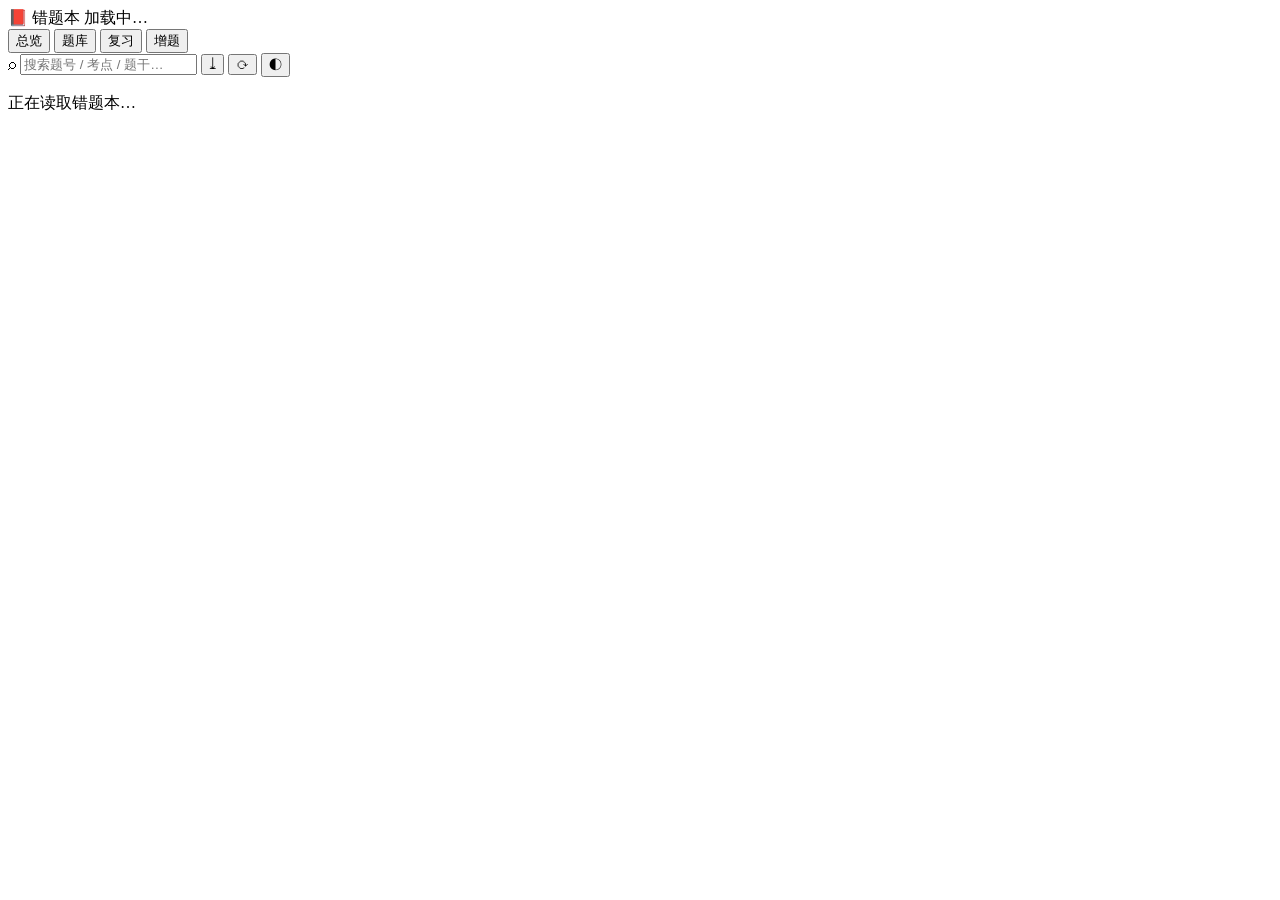
==== 错题本-app/public/index.html @ 385b6898 "改成「错题本」三级结构：大类 → 科目 → 章节，并完成刷题与增题 结构 - 高数错题本/ 迁移为 错题本/{数学/{高数,线代,概率论}, 408/{数据结构,计算机组成原理,操作系统,计算机网络}" ====
<!doctype html>
<html lang="zh-CN" data-theme="dark">
  <head>
    <meta charset="utf-8" />
    <meta name="viewport" content="width=device-width, initial-scale=1, viewport-fit=cover" />
    <title>错题本</title>
    <link rel="stylesheet" href="/vendor/katex/katex.min.css" />
    <link rel="stylesheet" href="/style.css" />
    <link rel="icon" href="data:image/svg+xml,<svg xmlns='http://www.w3.org/2000/svg' viewBox='0 0 32 32'><text y='26' font-size='26'>📕</text></svg>" />
  </head>
  <body>
    <header class="topbar">
      <div class="brand">
        <span class="brand-mark">📕</span>
        <span class="brand-text">错题本</span>
        <span class="brand-sub" id="brandSub">加载中…</span>
      </div>

      <nav class="tabs" id="tabs">
        <button class="tab is-active" data-view="dashboard">总览</button>
        <button class="tab" data-view="library">题库</button>
        <button class="tab" data-view="review">复习</button>
        <button class="tab" data-view="add">增题</button>
      </nav>

      <div class="topbar-tools">
        <label class="search">
          <span class="search-icon">⌕</span>
          <input id="search" type="search" placeholder="搜索题号 / 考点 / 题干…" autocomplete="off" />
        </label>
        <button class="icon-btn" id="btnExport" title="导出 questions.json 与 stats.md">⤓</button>
        <button class="icon-btn" id="btnRefresh" title="重新扫描错题本目录">⟳</button>
        <button class="icon-btn" id="btnTheme" title="切换深浅色">◐</button>
      </div>
    </header>

    <main id="main">
      <div class="loading"><div class="spinner"></div><p>正在读取错题本…</p></div>
    </main>

    <aside class="drawer" id="drawer" hidden aria-hidden="true">
      <div class="drawer-backdrop" data-close-drawer></div>
      <article class="drawer-panel" id="drawerPanel"></article>
    </aside>

    <div class="toast-stack" id="toasts"></div>

    <script src="/vendor/katex/katex.min.js"></script>
    <script type="module" src="/app.js"></script>
  </body>
</html>
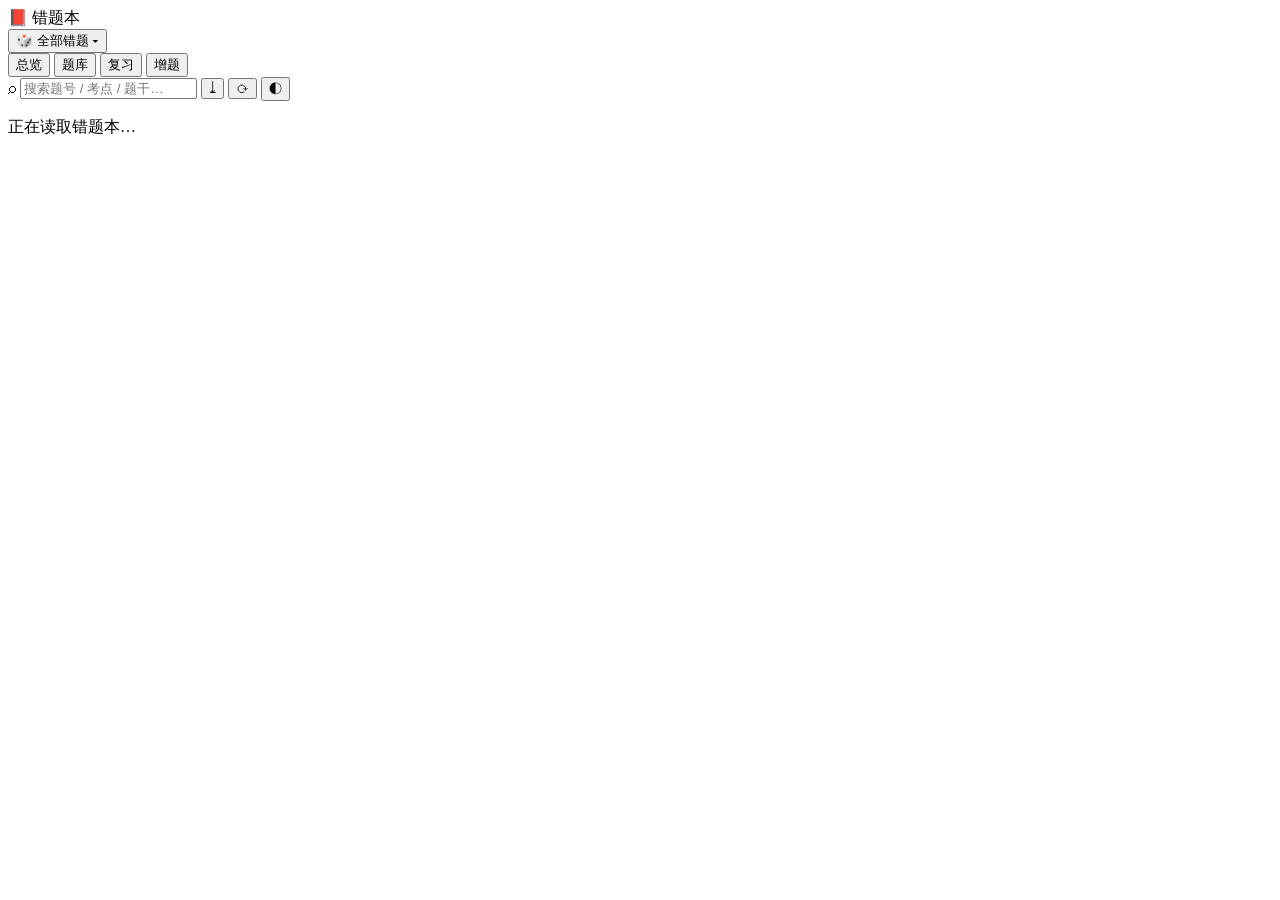
==== commit 6f9e4df0: "范围选择改成顶栏一个按钮 + 下拉：显示当前在看哪本错题本，点开选择 - 去掉总览/题库/复习三页共用的三行范围条，页面内容直接顶到最上面 - 顶栏新增范围按钮：🎲 全部错题 / 📐 数学 › 高数 " ====
--- a/错题本-app/public/index.html
+++ b/错题本-app/public/index.html
@@ -13,7 +13,16 @@
       <div class="brand">
         <span class="brand-mark">📕</span>
         <span class="brand-text">错题本</span>
-        <span class="brand-sub" id="brandSub">加载中…</span>
+      </div>
+
+      <div class="scope-picker" id="scopePicker">
+        <button class="scope-btn" id="scopeBtn" aria-haspopup="true" aria-expanded="false" title="切换要看的错题本范围">
+          <span class="scope-icon" id="scopeIcon">🎲</span>
+          <span class="scope-text" id="scopeText">全部错题</span>
+          <span class="scope-cnt" id="scopeCnt"></span>
+          <span class="caret">▾</span>
+        </button>
+        <div class="scope-menu" id="scopeMenu" hidden></div>
       </div>
 
       <nav class="tabs" id="tabs">
